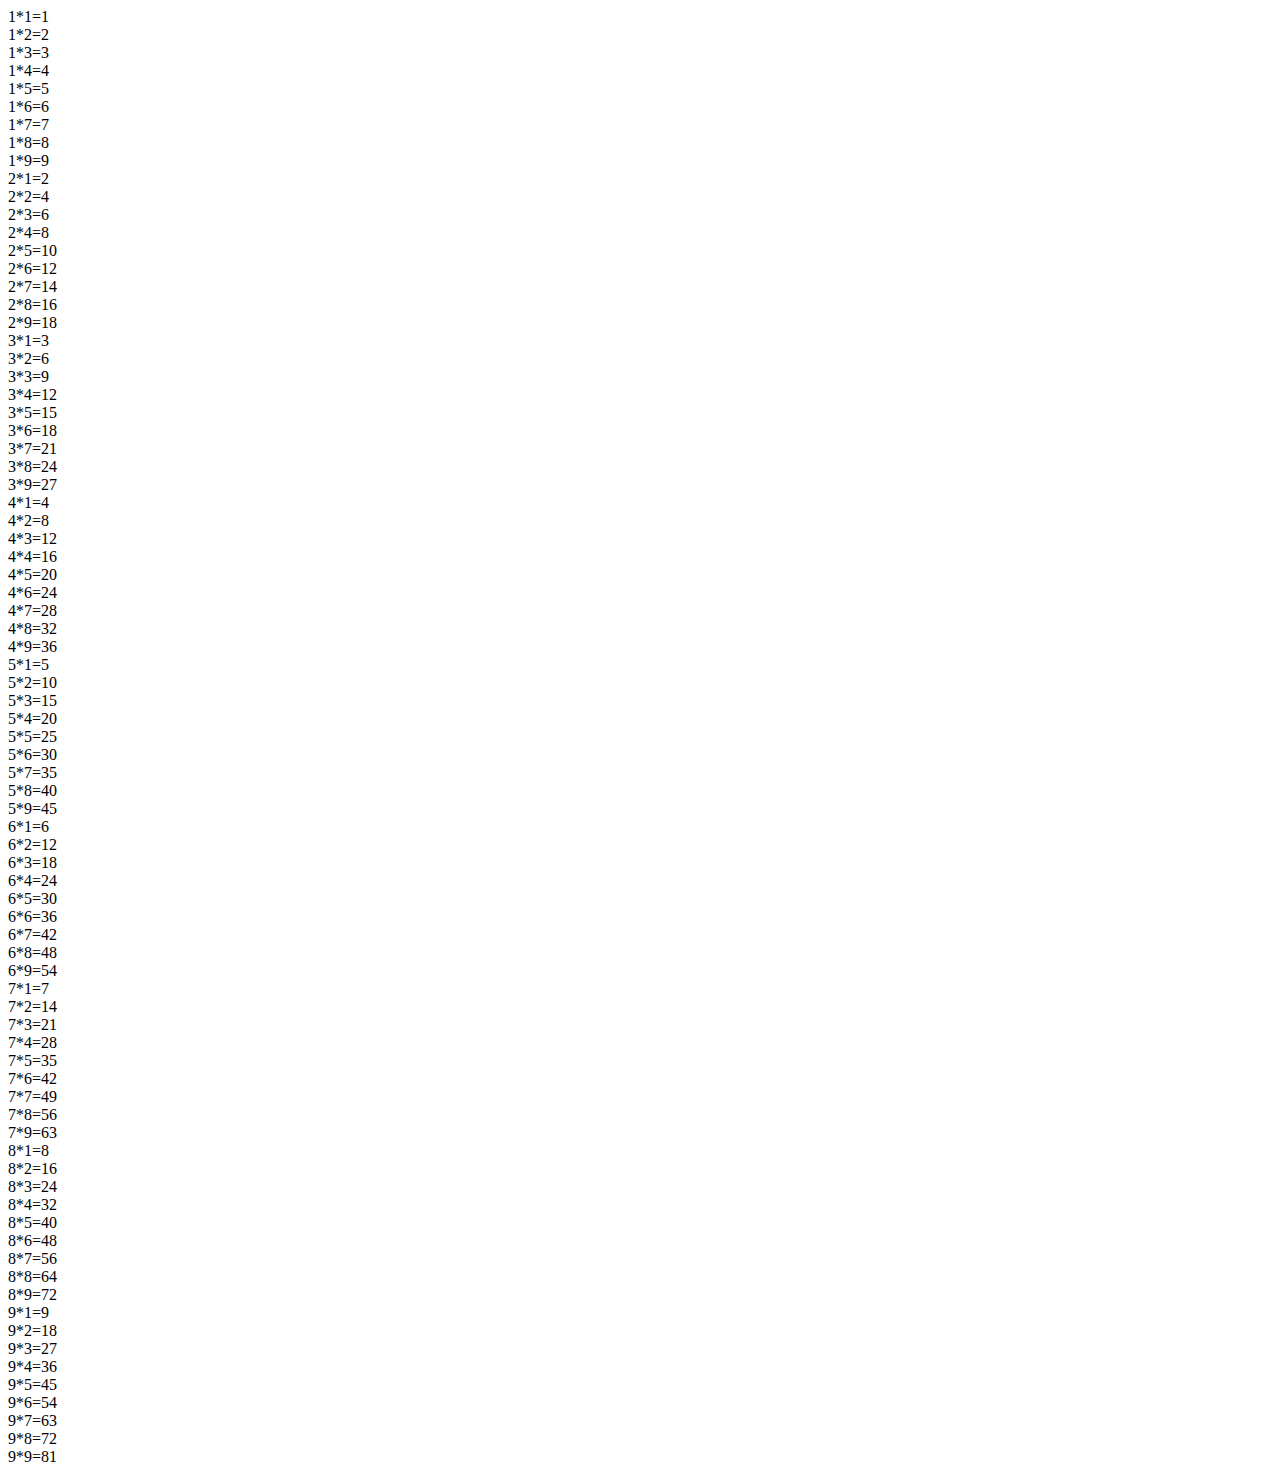
==== index.html @ 40f7d9b2 "js" ====
<!DOCTYPE html>
<html>
  <head>
    <meta charset="utf-8">
    <title></title>

    <script
  src="https://code.jquery.com/jquery-3.2.1.js"
  integrity="sha256-DZAnKJ/6XZ9si04Hgrsxu/8s717jcIzLy3oi35EouyE="
  crossorigin="anonymous"></script>

<script type="text/javascript" src="js/script.js">

    </script>
  </head>
  <body>

  </body>
</html>
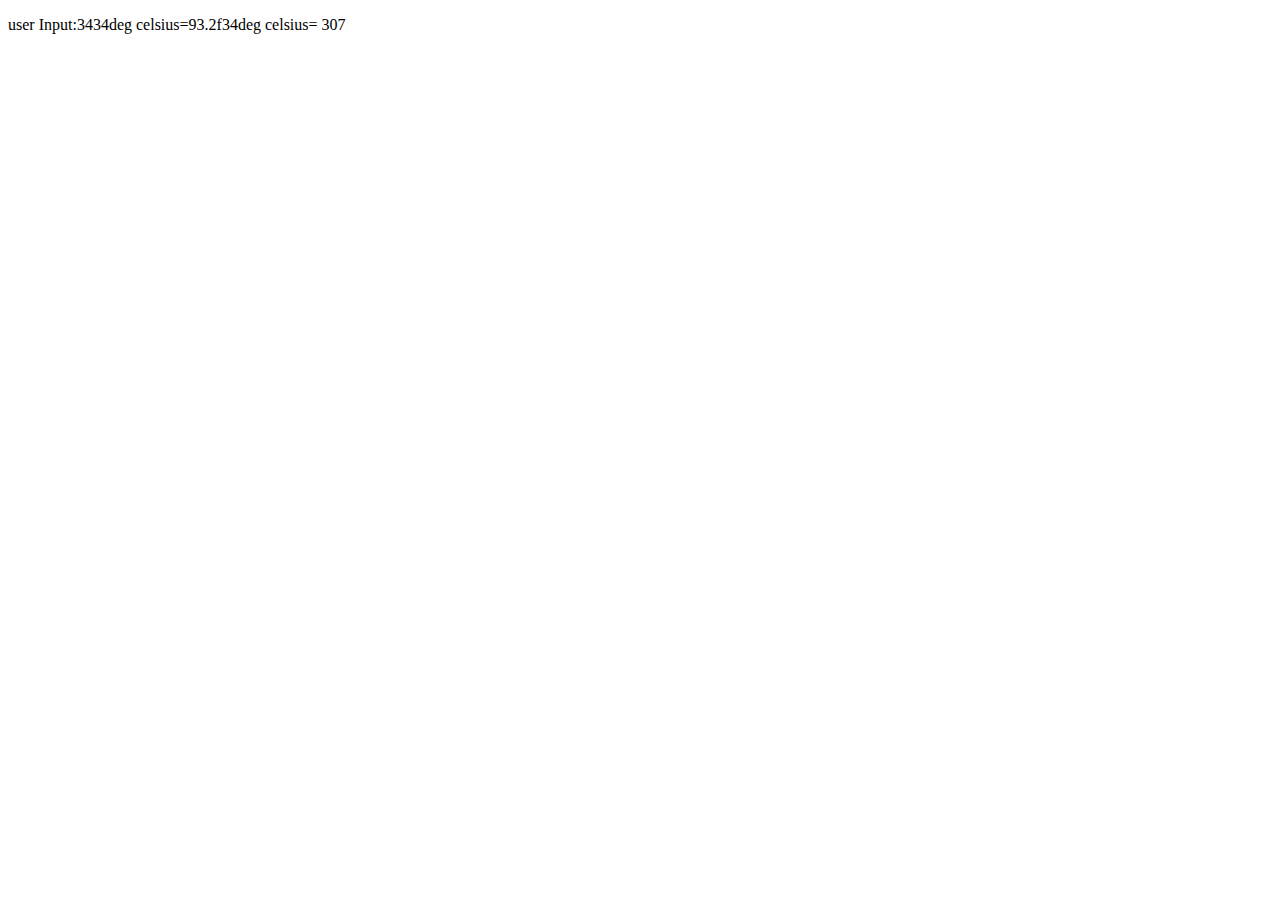
==== commit a8ecf8c1: "area" ====
--- a/index.html
+++ b/index.html
@@ -9,11 +9,13 @@
   integrity="sha256-DZAnKJ/6XZ9si04Hgrsxu/8s717jcIzLy3oi35EouyE="
   crossorigin="anonymous"></script>
 
-<script type="text/javascript" src="js/script.js">
+
 
     </script>
   </head>
   <body>
-
+    <p id="content">this is content
+    </p>
+    <script type="text/javascript" src="js/script.js"></script>
   </body>
 </html>
